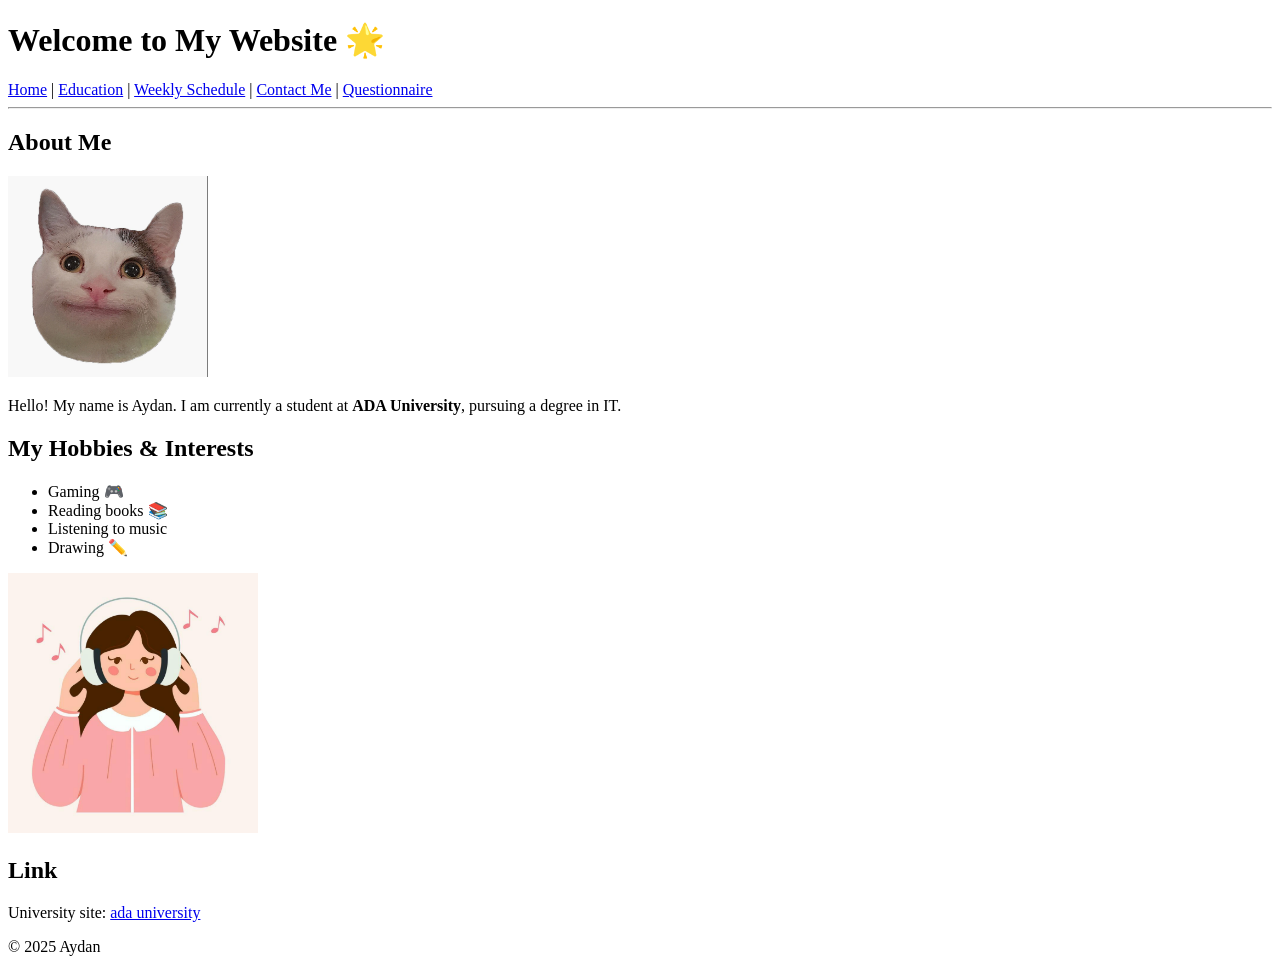
==== index.html @ 718dbd2b "Add files via upload" ====
<!DOCTYPE html>
<html lang="en">
<head>
  <meta charset="UTF-8">
  <meta name="description" content="My personal website">
  <meta name="author" content="Aydan Maliki">
  <title>Home - My Website</title>
  <link rel="icon" type="image/x-icon" href="favicon.ico">
</head>
<body>

   <header>
    <h1>Welcome to My Website 🌟</h1>
  </header>

 
  <nav>
    <a href="index.html">Home</a> |
    <a href="education.html">Education</a> |
    <a href="schedule.html">Weekly Schedule</a> |
    <a href="contact.html">Contact Me</a> |
    <a href="questionnaire.html">Questionnaire</a>
  </nav>

  <hr>


  <section>
    <h2>About Me</h2>
    <img src="profile.png" alt="Profile Picture" width="200">
   
    <p>
      Hello! My name is Aydan.  
      I am currently a student at <strong>ADA University</strong>, pursuing a degree in IT.  
    </p>
  </section>





  <section>
    <h2>My Hobbies & Interests</h2>
    <ul>
    
      <li>Gaming 🎮</li>
      <li>Reading books 📚</li>
      <li>Listening to music</li>
      <li>Drawing ✏️</li>
    </ul>
    <img src="hobby.png" alt="Hobby Image" width="250">
  </section>



<!-- 
  <section>
    <h2>One of My Favorite Songs 🎵</h2>
    <p>This is one of my favorite songs right now:</p>
    <span class="embedded-video--close-link" role="button" tabindex="0" aria-label="Close" style="display: none;"></span>

     <iframe width="560" height="315" 
      src="https://www.youtube.com/embed/UNo0TG9LwwI" 
      title="YouTube video player" frameborder="0" 
      allow="accelerometer; clipboard-write; encrypted-media; gyroscope; picture-in-picture" 
      allowfullscreen>
     </iframe> 


     <iframe href="https://www.youtube.com/embed/UNo0TG9LwwI" data-videoid="lJIrF4YjHfQ" class="embedded-video-large" 
     frameborder="0" allowfullscreen allow="accelerometer; autoplay; clipboard-write; encrypted-media; gyroscope; picture-in-picture; web-share" 
     referrerpolicy="strict-origin-when-cross-origin"
      title="youtube video" width="400" height="230" 
      src="https://www.youtube.com/embed/UNo0TG9LwwI" id="widget2">…</iframe>
  </section>
-->



  <section>
    <h2>Link</h2>
    <p>
      University site: <a href="https://www.ada.edu.az/en" target="_blank"> ada university </a>
    </p>
  </section>





  <footer>
    <p> © 2025 Aydan</p>
  </footer>
</body>
</html>
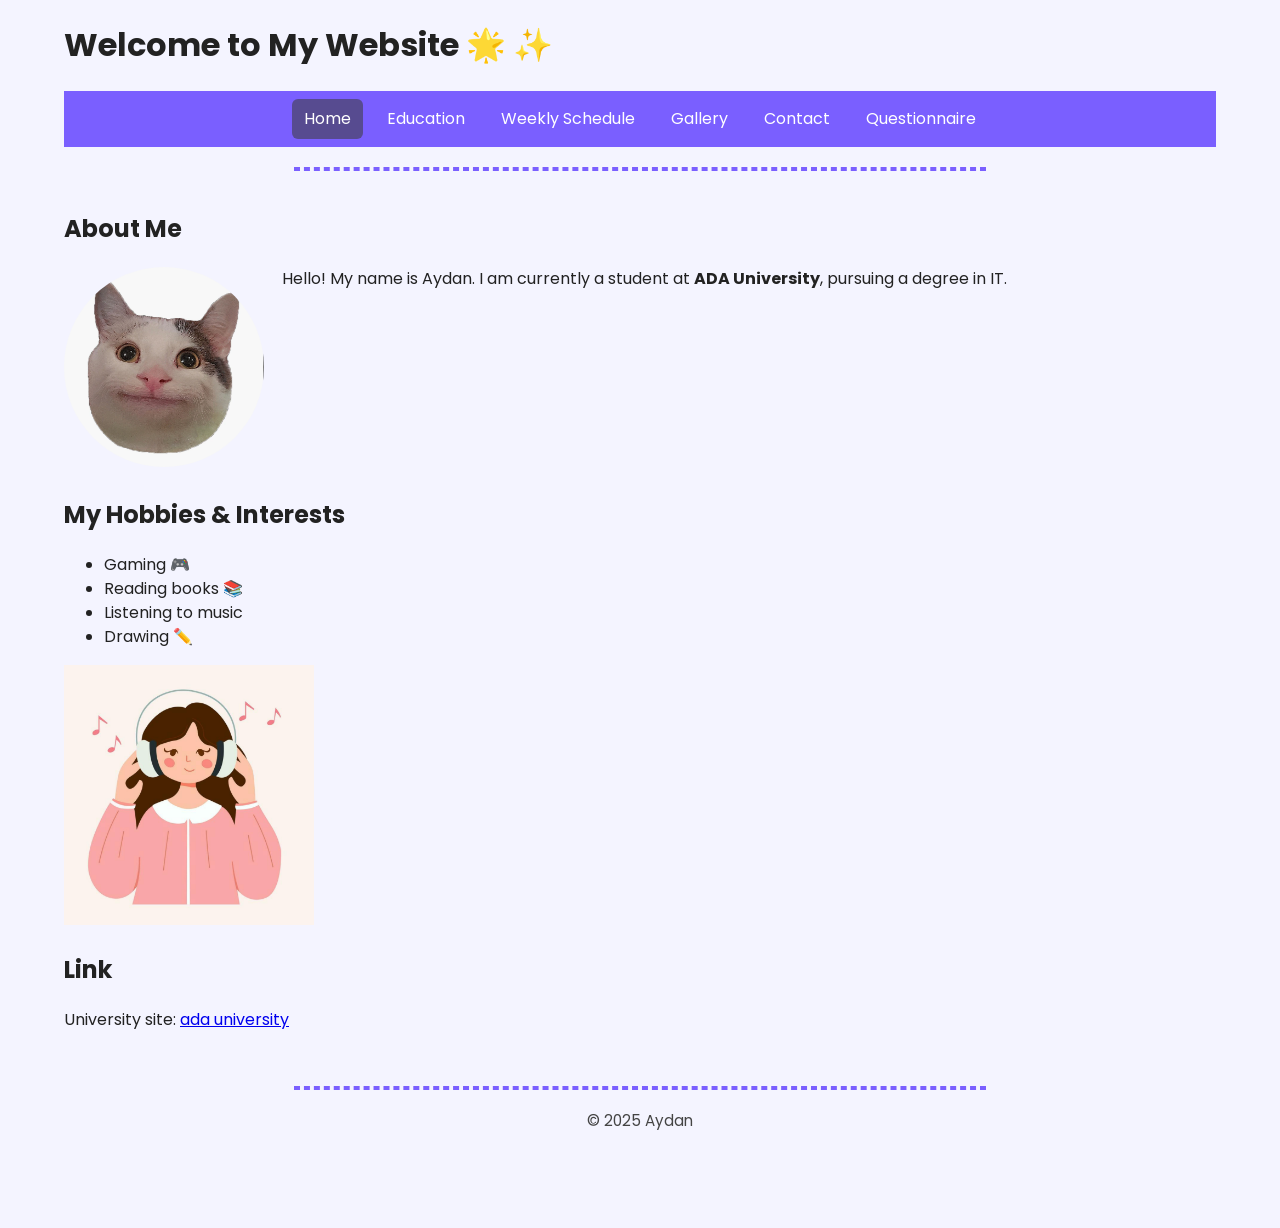
==== commit b4965495: "uploading all" ====
--- a/index.html
+++ b/index.html
@@ -6,6 +6,9 @@
   <meta name="author" content="Aydan Maliki">
   <title>Home - My Website</title>
   <link rel="icon" type="image/x-icon" href="favicon.ico">
+  <link rel="stylesheet" href="style.css">
+<link href="https://fonts.googleapis.com/css2?family=Poppins:wght@300;400;600&display=swap" rel="stylesheet">
+
 </head>
 <body>
 
@@ -14,20 +17,22 @@
   </header>
 
  
-  <nav>
-    <a href="index.html">Home</a> |
-    <a href="education.html">Education</a> |
-    <a href="schedule.html">Weekly Schedule</a> |
-    <a href="contact.html">Contact Me</a> |
-    <a href="questionnaire.html">Questionnaire</a>
-  </nav>
+<nav class="navbar">
+  <a href="index.html" class="active">Home</a>
+  <a href="education.html">Education</a>
+  <a href="schedule.html">Weekly Schedule</a>
+  <a href="gallery.html">Gallery</a>
+  <a href="contact.html">Contact</a>
+  <a href="questionnaire.html">Questionnaire</a>
+</nav>
+
 
   <hr>
 
 
-  <section>
+  <section class="about-section">
     <h2>About Me</h2>
-    <img src="profile.png" alt="Profile Picture" width="200">
+    <img src="profile.png" alt="Profile Picture" class="profile">
    
     <p>
       Hello! My name is Aydan.  
@@ -53,30 +58,6 @@
 
 
 
-<!-- 
-  <section>
-    <h2>One of My Favorite Songs 🎵</h2>
-    <p>This is one of my favorite songs right now:</p>
-    <span class="embedded-video--close-link" role="button" tabindex="0" aria-label="Close" style="display: none;"></span>
-
-     <iframe width="560" height="315" 
-      src="https://www.youtube.com/embed/UNo0TG9LwwI" 
-      title="YouTube video player" frameborder="0" 
-      allow="accelerometer; clipboard-write; encrypted-media; gyroscope; picture-in-picture" 
-      allowfullscreen>
-     </iframe> 
-
-
-     <iframe href="https://www.youtube.com/embed/UNo0TG9LwwI" data-videoid="lJIrF4YjHfQ" class="embedded-video-large" 
-     frameborder="0" allowfullscreen allow="accelerometer; autoplay; clipboard-write; encrypted-media; gyroscope; picture-in-picture; web-share" 
-     referrerpolicy="strict-origin-when-cross-origin"
-      title="youtube video" width="400" height="230" 
-      src="https://www.youtube.com/embed/UNo0TG9LwwI" id="widget2">…</iframe>
-  </section>
--->
-
-
-
   <section>
     <h2>Link</h2>
     <p>
@@ -84,11 +65,10 @@
     </p>
   </section>
 
-
-
-
+  
 
   <footer>
+    <hr>
     <p> © 2025 Aydan</p>
   </footer>
 </body>
--- a/style.css
+++ b/style.css
@@ -0,0 +1,194 @@
+/* ===== GLOBAL ===== */
+:root{
+  --accent:#7a5fff;
+  --accent-dark:#574b90;
+  --accent-weak:#e0e0ff;
+}
+
+* { box-sizing: border-box; }
+
+body {
+  background-color: #f4f4ff;
+  font-family: 'Poppins', sans-serif;
+  width: 90%;
+  margin: 0 auto;       /* centers the page */
+  color: #222;
+  line-height: 1.5;
+  padding-bottom: 40px; /* space for footer */
+}
+
+/* HR styling */
+hr {
+  width: 60%;
+  border: 2px dashed var(--accent);
+  margin: 20px auto;
+}
+
+/* decorative pseudo-element */
+h1::after {
+  content: " ✨";
+  color: var(--accent);
+}
+
+/* ===== NAVBAR (unified) ===== */
+nav.navbar {
+  position: sticky;
+  top: 0;
+  background-color: var(--accent);
+  display: flex;
+  justify-content: center;
+  gap: 12px;
+  padding: 8px 10px;
+  z-index: 999;
+}
+
+nav.navbar a {
+  color: white;
+  text-decoration: none;
+  padding: 8px 12px;
+  border-radius: 6px;
+  transition: background-color .2s, transform .15s;
+  display: inline-block;
+}
+
+nav.navbar a:hover {
+  background-color: #a999ff;
+  transform: translateY(-2px);
+}
+
+/* active link: different color and not affected by hover */
+nav.navbar a.active {
+  background-color: var(--accent-dark);
+  pointer-events: none;
+}
+
+/* ===== INDEX: profile image (float + hover) ===== */
+.profile {
+  float: left;
+  width: 200px;
+  height: 200px;
+  object-fit: cover;         /* keep aspect ratio and crop if needed */
+  border-radius: 50%;
+  margin-right: 18px;
+  transition: transform .25s ease;
+}
+
+.profile:hover {
+  transform: scale(1.1); /* visually grows ~220px by scale */
+}
+
+/* container that holds floated image and text */
+.about-section {
+  overflow: auto; /* clears the float */
+  padding-bottom: 10px;
+}
+
+/* ===== EDUCATION: table styling (flexible container) ===== */
+.education-section {
+  display: flex;
+  flex-direction: column;
+  align-items: center;
+}
+
+table {
+  border-collapse: collapse;
+  margin-top: 16px;
+  width: 80%;
+  max-width: 900px;
+}
+
+th, td {
+  border: 1px solid #ccc;
+  padding: 10px 12px;
+  text-align: center;
+}
+
+th {
+  background-color: var(--accent-weak);
+  font-weight: 600;
+}
+
+/* ===== GALLERY: grid layout + responsive ===== */
+.gallery {
+  display: grid;
+  grid-template-columns: repeat(3, 1fr); /* desktop 3 per row */
+  gap: 18px;
+  padding: 20px;
+  max-width: 1000px;
+  margin: auto;
+}
+
+.gallery img {
+  width: 100%;
+  height: 100%;
+  object-fit: cover;
+  border-radius: 10px;
+  transition: transform .22s ease;
+}
+
+.gallery img:hover {
+  transform: scale(1.05);
+}
+
+/* responsive: mobile -> 1 column */
+@media (max-width: 768px) {
+  .gallery {
+    grid-template-columns: 1fr;
+  }
+  /* stop float on mobile for profile image */
+  .profile { float: none; display: block; margin: 10px auto 12px; }
+}
+
+/* ===== FORM STYLING (contact) ===== */
+form {
+  width: 70%;
+  max-width: 720px;
+  margin: 12px auto 30px;
+  display: flex;
+  flex-direction: column;
+}
+
+input[type="text"], input[type="email"], textarea, select {
+  margin: 8px 0;
+  padding: 8px 10px;
+  border-radius: 6px;
+  border: 1px solid #aaa;
+  font-family: inherit;
+}
+
+input:focus, textarea:focus {
+  border-color: var(--accent);
+  outline: none;
+  box-shadow: 0 0 0 3px rgba(122,95,255,0.08);
+}
+
+/* ===== FOOTER ===== */
+footer { text-align: center; padding: 18px 0 40px; color: #444; font-size: 0.95rem; }
+
+/* Fix for mobile navbar */
+@media (max-width: 768px) {
+  nav.navbar {
+    flex-wrap: wrap;
+    gap: 8px;
+    padding: 8px 5px;
+  }
+  
+  nav.navbar a {
+    padding: 6px 10px;
+    font-size: 0.9rem;
+  }
+}
+
+/*  pseudo-element  */
+.contact-info::before {
+  content: "📧 ";
+  color: var(--accent);
+}
+
+/* Focus pseudo-class for form  */
+input:focus, textarea:focus, select:focus {
+  border-color: var(--accent);
+  outline: none;
+  box-shadow: 0 0 0 3px rgba(122,95,255,0.1);
+}
+
